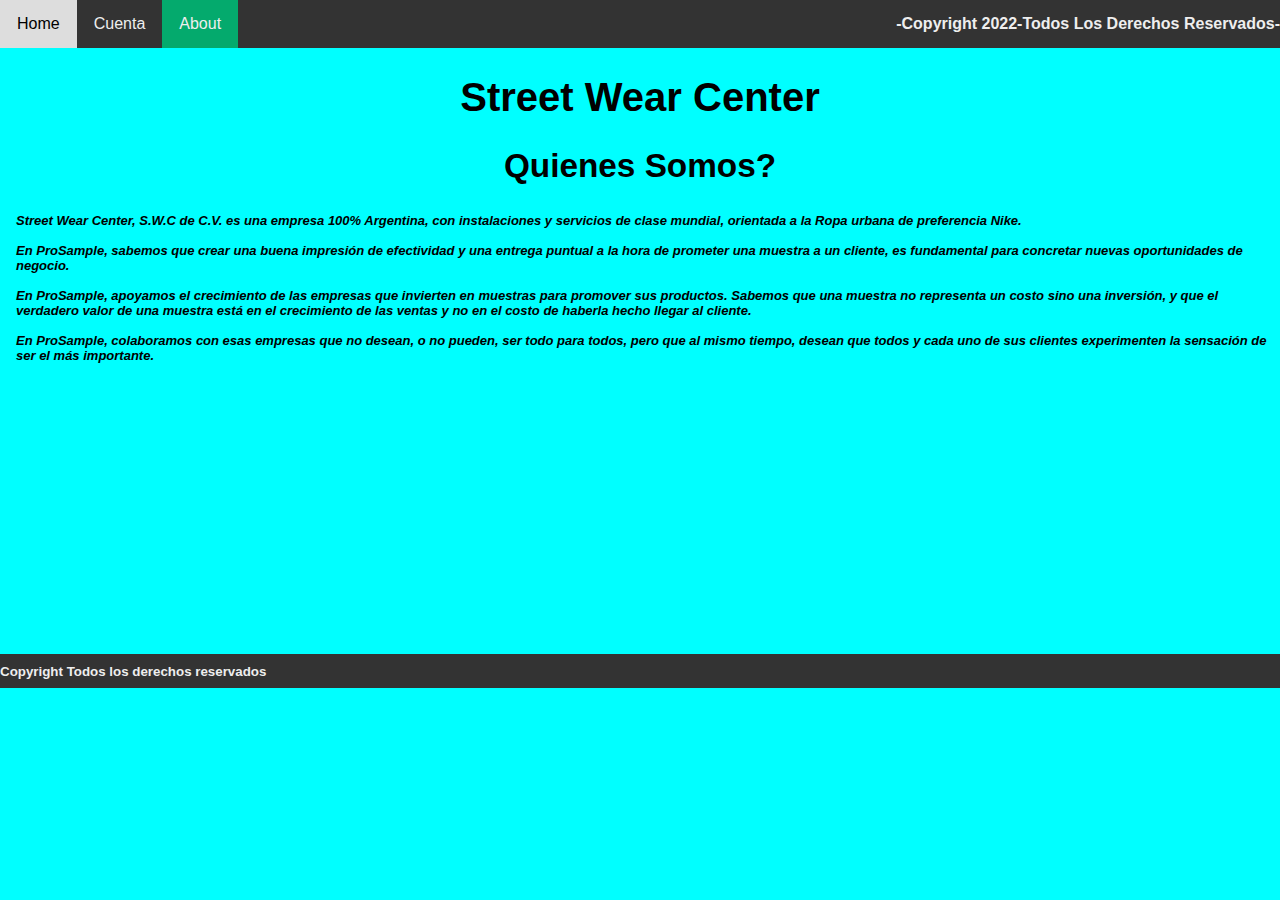
==== about.html @ abf3ae6c "Initial comimt" ====
<!DOCTYPE html>
<html lang="en">
<head>
    <meta charset="UTF-8">
    <meta http-equiv="X-UA-Compatible" content="IE=edge">
    <meta name="viewport" content="width=device-width, initial-scale=1.0">
    <link href="estilo.css" rel="stylesheet" type="text/css">
    <title>Street Wear Center</title>
</head>
<body>
    <header id="head">
        <nav id="topnav">
            <a href="index.html" id="home">Home</a>
            <a href="cuenta.html" id="news">Cuenta</a>
            <a href="about.html" id="about" class="active">About</a>
            <h4 id="Copyright">-Copyright 2022-Todos Los Derechos Reservados-</h4>
        </nav>
        <section id="top">
            <h1 id="title">Street Wear Center</h1>
            <h2 id="subtitle">Quienes Somos?</h2>
        </section>
        <section>
            <h4 id="quienes">Street Wear Center, S.W.C de C.V. es una empresa 100% Argentina, con instalaciones y servicios de clase mundial, orientada a la Ropa urbana de preferencia Nike.<br>
                <br>
                En ProSample, sabemos que crear una buena impresión de efectividad y una entrega puntual a la hora de prometer una muestra a un cliente, es fundamental para  concretar nuevas oportunidades de negocio.<br>
                <br>
                En ProSample, apoyamos el crecimiento de las empresas que invierten en muestras para promover sus productos. Sabemos que una muestra no representa un costo sino una inversión, y que el verdadero valor de una muestra está en el crecimiento de las ventas y no en el costo de haberla hecho llegar al cliente.<br>
                <br>
                En ProSample, colaboramos con esas empresas que no desean, o no pueden, ser todo para todos, pero que al mismo tiempo, desean que todos y cada uno de sus clientes experimenten la sensación de ser el más importante.
                <br>                                                                                                                                                                                                                          </h4>
        </section>
    </header>
    <section>
        <div>
            <h1 id="aasdas">aaaaaaaaa</h1>
            <h1 id="aasdas">aaaaaaaaa</h1>
            <h1 id="aasdas">aaaaaaaaa</h1>      
            <h1 id="aasdas">aaaaaaaaa</h1>     

        </div>
    </section>
    <br>
    <br>
    <footer>
        <section id="topnav">
            <h1 id="footer1">Copyright Todos los derechos reservados</h1>
        </section>
    </footer>
</body>
</html>
---- estilo.css ----
body {
    margin: 0%;
    font-family: 'Segoe UI', Tahoma, Geneva, Verdana, sans-serif;
    background-color: cyan;
}

#topnav {
    overflow: hidden;
    background-color: #333;
}

#topnav a {
    float: left;
    padding: 15px 17px;
    color: #eee;
    text-align: center;
    text-decoration: none;
    font-size: medium;
    text-shadow: black 6pxa;
}

#topnav a:hover{
    background-color: #ddd;
    color: #000;
}
#topnav a.active{
    background-color: #04aa6d;
    color: #eee;
}

#Copyright{
    color: #eee;
    text-align: right;
    overflow: hidden;
    margin: 0px;
    margin-top: 15px;
}


#title {
    
    font-size: 30pt;
    text-align: center;
}

#subtitle {
    font-size: 25pt;
    text-align: center;
}
#quienes {
    font-size: small;
    padding-left: 16px;
    font-family: 'Segoe UI', Tahoma, Geneva, Verdana, sans-serif;
    font-style: italic;
}

#sapatilla1 {
    width: 50px;
    box-sizing: border-box;
    display: inline-block;
    margin:auto;
}

#sapatilla2{
    width: 50px;
    box-sizing: border-box;
    display: inline-block;
    margin:auto;
}
#sapatilla3 {
    width: 75px;
    box-sizing: border-box;
    display: inline-block;
    margin:auto;
}

#zapa{
    font-family: 'Segoe UI', Tahoma, Geneva, Verdana, sans-serif;
    background-color: #333;
    color: #eee;
    border-radius: 10px;
    padding: 5px;
    width: 300;
    height: 50;
    text-align: center;
    box-shadow: 15px black;
}
#zapa1 {
    display: inline-block;
    padding: 5px;
    width: 400px;
    height: 400px;
    margin-left: 50px;
}
#zapa2 {
    display: inline-block;
    padding: 5px;
    width: 400px;
    height: 400px;
}
#zapa3 {
    display: inline-block;
    padding: 5px;
    width: 400px;
    height: 400px;
}

#footer1 {
    color: #eee;
    font-size: 10pt;
    margin-top: 10px;
    float: left;
    box-sizing: border-box;
}
#aasdas {
    color:cyan;
}
#precio {
    font-family: 'Segoe UI', Tahoma, Geneva, Verdana, sans-serif;
    background-color: #333;
    color: #eee;
    border-radius: 10px;
    padding: 5px;
    width: 300;
    height: 50;
    margin: 0px;
    text-align: center;
}
#pag {
    text-align: center;
}
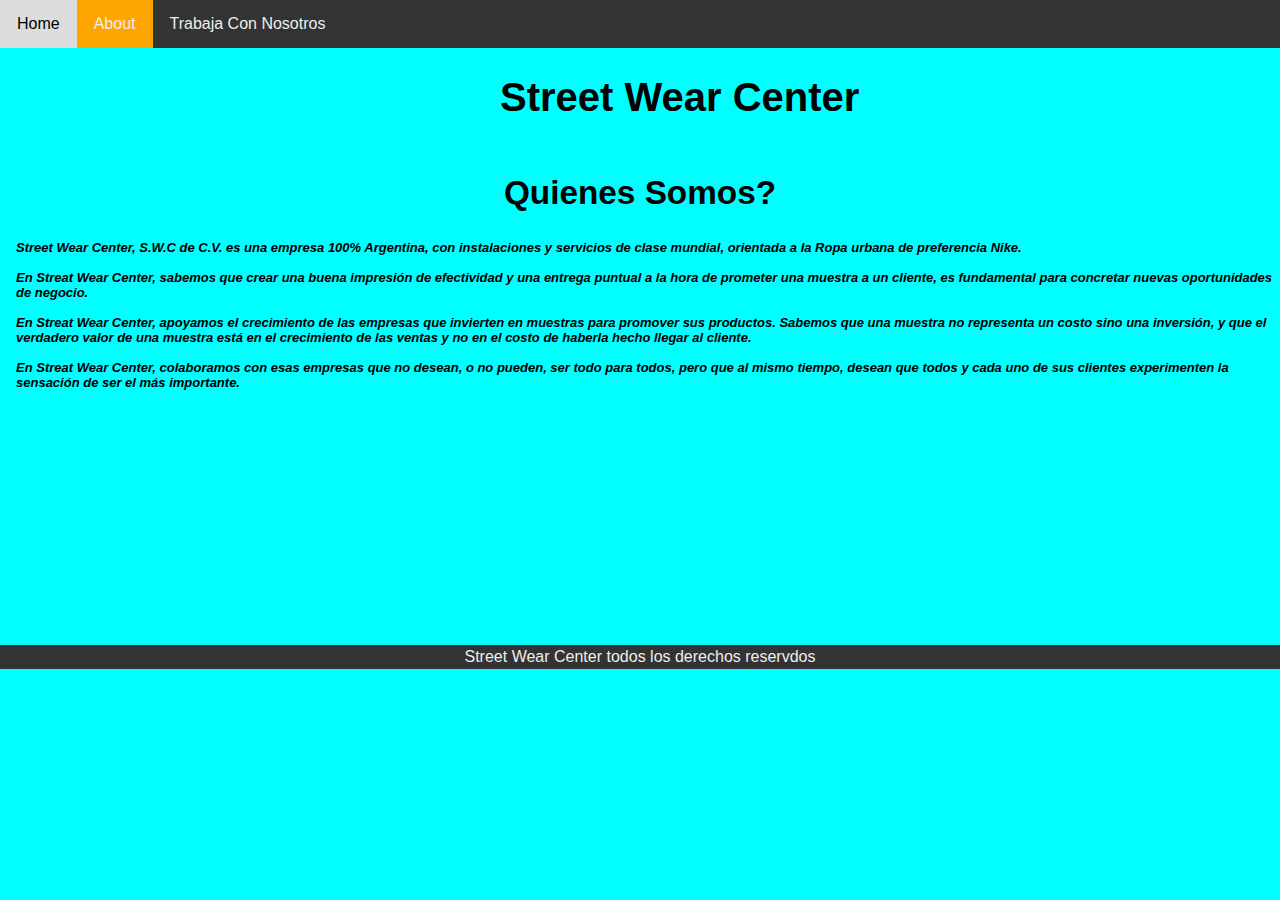
==== commit dd829403: "Initial Commit" ====
--- a/about.html
+++ b/about.html
@@ -11,9 +11,8 @@
     <header id="head">
         <nav id="topnav">
             <a href="index.html" id="home">Home</a>
-            <a href="cuenta.html" id="news">Cuenta</a>
             <a href="about.html" id="about" class="active">About</a>
-            <h4 id="Copyright">-Copyright 2022-Todos Los Derechos Reservados-</h4>
+            <a href="Formulario.html" id="form">Trabaja Con Nosotros</a>
         </nav>
         <section id="top">
             <h1 id="title">Street Wear Center</h1>
@@ -22,29 +21,25 @@
         <section>
             <h4 id="quienes">Street Wear Center, S.W.C de C.V. es una empresa 100% Argentina, con instalaciones y servicios de clase mundial, orientada a la Ropa urbana de preferencia Nike.<br>
                 <br>
-                En ProSample, sabemos que crear una buena impresión de efectividad y una entrega puntual a la hora de prometer una muestra a un cliente, es fundamental para  concretar nuevas oportunidades de negocio.<br>
+                En Streat Wear Center, sabemos que crear una buena impresión de efectividad y una entrega puntual a la hora de prometer una muestra a un cliente, es fundamental para  concretar nuevas oportunidades de negocio.<br>
                 <br>
-                En ProSample, apoyamos el crecimiento de las empresas que invierten en muestras para promover sus productos. Sabemos que una muestra no representa un costo sino una inversión, y que el verdadero valor de una muestra está en el crecimiento de las ventas y no en el costo de haberla hecho llegar al cliente.<br>
+                En Streat Wear Center, apoyamos el crecimiento de las empresas que invierten en muestras para promover sus productos. Sabemos que una muestra no representa un costo sino una inversión, y que el verdadero valor de una muestra está en el crecimiento de las ventas y no en el costo de haberla hecho llegar al cliente.<br>
                 <br>
-                En ProSample, colaboramos con esas empresas que no desean, o no pueden, ser todo para todos, pero que al mismo tiempo, desean que todos y cada uno de sus clientes experimenten la sensación de ser el más importante.
+                En Streat Wear Center, colaboramos con esas empresas que no desean, o no pueden, ser todo para todos, pero que al mismo tiempo, desean que todos y cada uno de sus clientes experimenten la sensación de ser el más importante.
                 <br>                                                                                                                                                                                                                          </h4>
         </section>
     </header>
     <section>
         <div>
-            <h1 id="aasdas">aaaaaaaaa</h1>
-            <h1 id="aasdas">aaaaaaaaa</h1>
-            <h1 id="aasdas">aaaaaaaaa</h1>      
-            <h1 id="aasdas">aaaaaaaaa</h1>     
+            <h1 id="aasdas" style="color: cyan;">aaaaaaaaa</h1>
+            <h1 id="aasdas" style="color: cyan;">aaaaaaaaa</h1>
+            <h1 id="aasdas" style="color: cyan;">aaaaaaaaa</h1>      
+            <h1 id="aasdas" style="color: cyan;">aaaaaaaaa</h1>     
 
         </div>
     </section>
-    <br>
-    <br>
-    <footer>
-        <section id="topnav">
-            <h1 id="footer1">Copyright Todos los derechos reservados</h1>
-        </section>
+    <footer class="nashe">
+        <p class="nashent">Street Wear Center todos los derechos reservdos</p>
     </footer>
 </body>
 </html>--- a/estilo.css
+++ b/estilo.css
@@ -1,15 +1,18 @@
+/*Define el colol, el margen y la tipografia del body*/  
 body {
-    margin: 0%;
-    font-family: 'Segoe UI', Tahoma, Geneva, Verdana, sans-serif;
-    background-color: cyan;
-}
-
-#topnav {
+margin: 0%;
+font-family: 'Segoe UI', Tahoma, Geneva, Verdana, sans-serif;
+background-color: cyan;
+}
+/*Fin de la definicion del body*/  
+
+/*Agrega la barra de navegacion y sus respectivos colores*/
+    #topnav {
     overflow: hidden;
     background-color: #333;
-}
-
-#topnav a {
+    }
+
+    #topnav a {
     float: left;
     padding: 15px 17px;
     color: #eee;
@@ -17,115 +20,204 @@
     text-decoration: none;
     font-size: medium;
     text-shadow: black 6pxa;
-}
-
-#topnav a:hover{
+    }
+
+    #topnav a:hover{
     background-color: #ddd;
     color: #000;
-}
-#topnav a.active{
-    background-color: #04aa6d;
-    color: #eee;
-}
-
-#Copyright{
+    cursor: pointer;
+    transition: .3s ease all;
+    }
+    #topnav a.active{
+    background-color: orange;
+    color: #eee;
+    }
+
+    #Copyright{
     color: #eee;
     text-align: right;
     overflow: hidden;
     margin: 0px;
     margin-top: 15px;
-}
-
-
-#title {
-    
-    font-size: 30pt;
-    text-align: center;
-}
-
-#subtitle {
-    font-size: 25pt;
-    text-align: center;
-}
-#quienes {
-    font-size: small;
-    padding-left: 16px;
-    font-family: 'Segoe UI', Tahoma, Geneva, Verdana, sans-serif;
-    font-style: italic;
-}
-
-#sapatilla1 {
-    width: 50px;
-    box-sizing: border-box;
-    display: inline-block;
-    margin:auto;
-}
-
-#sapatilla2{
-    width: 50px;
-    box-sizing: border-box;
-    display: inline-block;
-    margin:auto;
-}
-#sapatilla3 {
-    width: 75px;
-    box-sizing: border-box;
-    display: inline-block;
-    margin:auto;
-}
-
-#zapa{
-    font-family: 'Segoe UI', Tahoma, Geneva, Verdana, sans-serif;
-    background-color: #333;
-    color: #eee;
-    border-radius: 10px;
-    padding: 5px;
-    width: 300;
-    height: 50;
-    text-align: center;
-    box-shadow: 15px black;
-}
-#zapa1 {
-    display: inline-block;
-    padding: 5px;
-    width: 400px;
-    height: 400px;
-    margin-left: 50px;
-}
-#zapa2 {
-    display: inline-block;
-    padding: 5px;
-    width: 400px;
-    height: 400px;
-}
-#zapa3 {
-    display: inline-block;
-    padding: 5px;
-    width: 400px;
-    height: 400px;
-}
-
-#footer1 {
-    color: #eee;
-    font-size: 10pt;
-    margin-top: 10px;
-    float: left;
-    box-sizing: border-box;
-}
-#aasdas {
-    color:cyan;
-}
-#precio {
-    font-family: 'Segoe UI', Tahoma, Geneva, Verdana, sans-serif;
-    background-color: #333;
-    color: #eee;
-    border-radius: 10px;
-    padding: 5px;
-    width: 300;
-    height: 50;
-    margin: 0px;
-    text-align: center;
-}
+    }
+/*Fin de la barra de navegacion*/
+
+/*Define el titulo y sus variantes, tambien se define el quienes somos del abaout.html*/
+        #title {
+        font-size: 30pt;
+        text-align: center;
+        transition: .3s ease all;
+        display:inline-block;
+        align-items: center;
+        justify-content: center;
+        margin-left: 500px;
+        }
+
+        #title:hover{
+        color: orange;
+        transform: scale(1.2);
+        }
+
+        #subtitle {
+        font-size: 25pt;
+        text-align: center;
+        }
+        #quienes {
+        font-size: small;
+        padding-left: 16px;
+        font-family: 'Segoe UI', Tahoma, Geneva, Verdana, sans-serif;
+        font-style: italic;
+        }
+/*Fin de la definicion del titulo y quienes somos*/
+
+
+/*Define las zapatillas y sus respectivos textos de cada una incluyendo los precios*/
+            #productos1 {
+            width: 50px;
+            box-sizing: border-box;
+            display: inline-block;
+            margin:auto;
+            }
+
+            #productos2{
+            width: 50px;
+            box-sizing: border-box;
+            display: inline-block;
+            margin:auto;
+            }
+
+            #productos3 {
+            width: 75px;
+            box-sizing: border-box;
+            display: inline-block;
+            margin:auto;
+            }       
+
+            #producto{
+            font-family: 'Segoe UI', Tahoma, Geneva, Verdana, sans-serif;
+            background-color: #333;
+            color: #eee;
+            border-radius: 10px;
+            padding: 5px;
+            width: 300;
+            height: 50;
+            text-align: center;
+            box-shadow: 15px black;
+            }
+            #producto1 {
+            display: inline-block;
+            padding: 5px;
+            width: 400px;
+            height: 400px;
+            margin-left: 50px;
+            }
+            #producto2 {
+            display: inline-block;
+            padding: 5px;
+            width: 400px;
+            height: 400px;
+            }
+            #producto3 {
+            display: inline-block;
+            padding: 5px;
+            width: 400px;
+            height: 400px;
+            }
+
+            #precio {
+            font-family: 'Segoe UI', Tahoma, Geneva, Verdana, sans-serif;
+            background-color: #333;
+            color: #eee;
+            border-radius: 10px;
+            padding: 5px;
+            width: 300;
+            height: 50;
+            margin: 0px;
+            text-align: center;
+            }
+/*Fin de la definicion de las zapatillas*/
 #pag {
     text-align: center;
 }
+/*Define los botones y cuando se selecciona */
+            #contenedor-botones {
+            background-color: #333;
+            color: #eee;
+            padding: 7px;
+            width: 300;
+            height: 50;
+            margin: 10px;
+            margin-left: 100px;
+            text-align: center;
+            position: relative;
+            overflow: hidden;
+            border-radius: 10px;
+            display: inline-block;
+            align-items: center;
+            justify-content: center;
+            border: none;
+            cursor: pointer;
+            text-transform: uppercase;
+            transition: .3s ease all;
+            }
+            #contenedor-botones:hover {
+            background-color: orange;
+            }
+/*Fin de la definicon de los botones */
+
+
+/*Define el texto de tu cuenta y la opcion de el mail y la password*/
+                #acs{
+                text-align: center;
+                }
+
+                #mail {
+                margin: 0px;
+                padding: 0px;
+                text-align: center;
+                }   
+
+                #mail1 {
+                margin: 0px;
+                margin-top: 5px;
+                padding: 0px;
+                text-align: center;
+                }
+
+                #email {
+                margin-left: 600px;
+                align-items: center;
+                justify-content: center;
+                    }
+
+                #pass{
+                margin-left: 600px;
+                align-items: center;
+                justify-content: center;
+                }
+/*FIN DE LA DEFINICON*/
+.nashe {
+    background-color: #333;
+    margin: 0%;
+}
+.nashent{
+    text-align: center;
+    color: #eee;
+    opacity: 1;
+    padding: 3px;
+    margin: 0%;
+}
+/*COSAS AGREGADAS POST DEFINICION*/
+
+body ::-webkit-scrollbar {
+    width: 7px;
+    background-color: #333;
+}
+
+#messi {
+    transition: .3s ease all;
+}
+
+#messi:hover {
+    transform: scale(1.1);
+}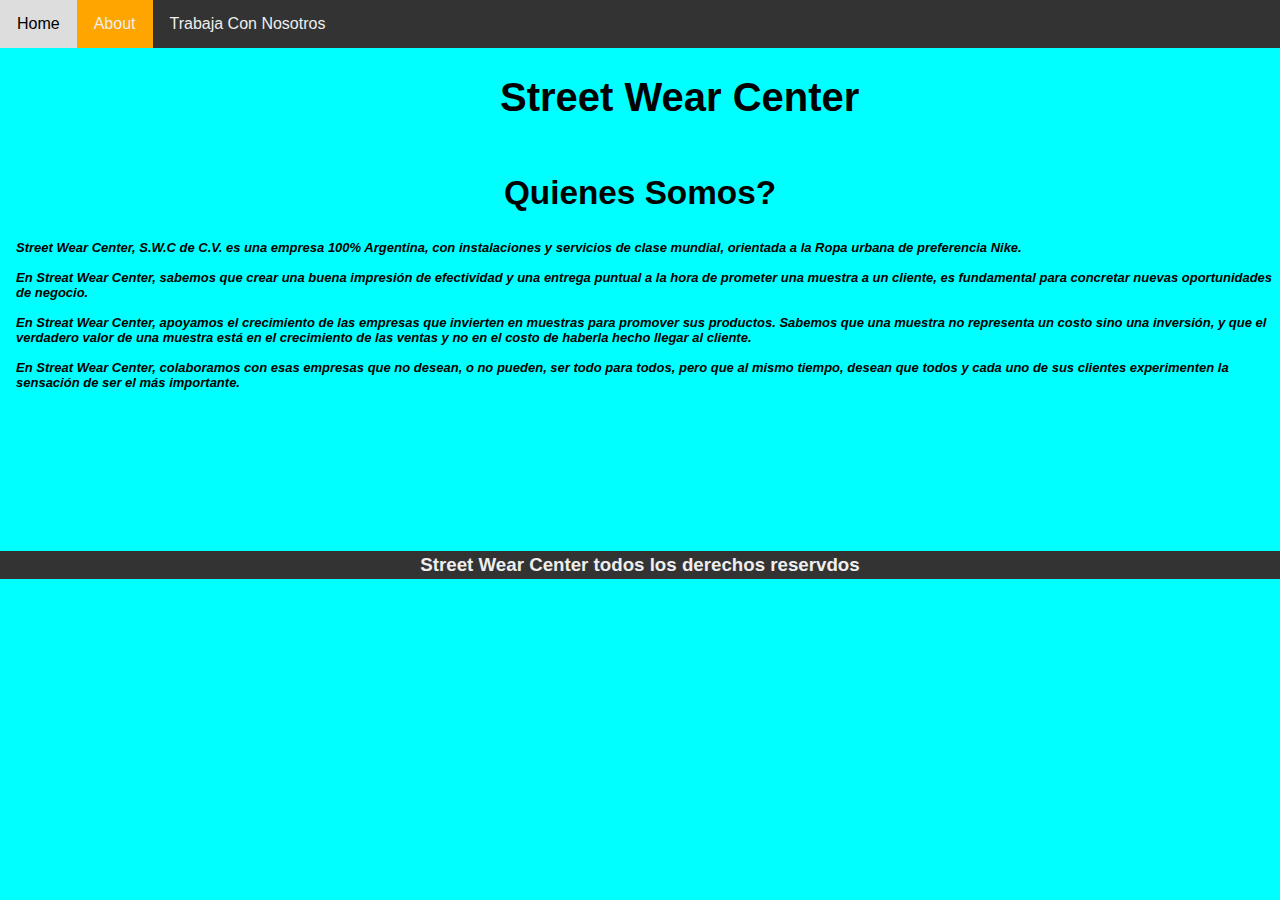
==== commit 8bffbc64: "Initial Commit" ====
--- a/about.html
+++ b/about.html
@@ -29,17 +29,17 @@
                 <br>                                                                                                                                                                                                                          </h4>
         </section>
     </header>
-    <section>
-        <div>
-            <h1 id="aasdas" style="color: cyan;">aaaaaaaaa</h1>
-            <h1 id="aasdas" style="color: cyan;">aaaaaaaaa</h1>
-            <h1 id="aasdas" style="color: cyan;">aaaaaaaaa</h1>      
-            <h1 id="aasdas" style="color: cyan;">aaaaaaaaa</h1>     
+    <br>
+    <br>
+    <br>
+    <br>
+    <br>
+    <br>
+    <br>
+    <br>
 
-        </div>
-    </section>
     <footer class="nashe">
-        <p class="nashent">Street Wear Center todos los derechos reservdos</p>
+        <h3 class="nashent">Street Wear Center todos los derechos reservdos</h3>
     </footer>
 </body>
 </html>--- a/estilo.css
+++ b/estilo.css
@@ -3,6 +3,10 @@
 margin: 0%;
 font-family: 'Segoe UI', Tahoma, Geneva, Verdana, sans-serif;
 background-color: cyan;
+}
+body ::-webkit-scrollbar {
+    width: 7px;
+    background-color: #333;
 }
 /*Fin de la definicion del body*/  
 
@@ -68,6 +72,13 @@
         font-family: 'Segoe UI', Tahoma, Geneva, Verdana, sans-serif;
         font-style: italic;
         }
+        #messi {
+            transition: .3s ease all;
+        }
+        
+        #messi:hover {
+            transform: scale(1.1);
+        }
 /*Fin de la definicion del titulo y quienes somos*/
 
 
@@ -87,7 +98,7 @@
             }
 
             #productos3 {
-            width: 75px;
+            width: 50%;
             box-sizing: border-box;
             display: inline-block;
             margin:auto;
@@ -99,7 +110,7 @@
             color: #eee;
             border-radius: 10px;
             padding: 5px;
-            width: 300;
+            width: 100%;
             height: 50;
             text-align: center;
             box-shadow: 15px black;
@@ -107,21 +118,21 @@
             #producto1 {
             display: inline-block;
             padding: 5px;
-            width: 400px;
-            height: 400px;
+            width: 300px;
+            height: 300px
             margin-left: 50px;
             }
             #producto2 {
             display: inline-block;
             padding: 5px;
-            width: 400px;
-            height: 400px;
+            width: 300px;
+            height: 300px;
             }
             #producto3 {
             display: inline-block;
             padding: 5px;
-            width: 400px;
-            height: 400px;
+            width: 300px;
+            height: 300px;
             }
 
             #precio {
@@ -130,7 +141,7 @@
             color: #eee;
             border-radius: 10px;
             padding: 5px;
-            width: 300;
+            width: 300px;
             height: 50;
             margin: 0px;
             text-align: center;
@@ -144,7 +155,7 @@
             background-color: #333;
             color: #eee;
             padding: 7px;
-            width: 300;
+            width: 300px;
             height: 50;
             margin: 10px;
             margin-left: 100px;
@@ -161,6 +172,7 @@
             transition: .3s ease all;
             }
             #contenedor-botones:hover {
+            transform: scale(1.1);
             background-color: orange;
             }
 /*Fin de la definicon de los botones */
@@ -208,16 +220,3 @@
     margin: 0%;
 }
 /*COSAS AGREGADAS POST DEFINICION*/
-
-body ::-webkit-scrollbar {
-    width: 7px;
-    background-color: #333;
-}
-
-#messi {
-    transition: .3s ease all;
-}
-
-#messi:hover {
-    transform: scale(1.1);
-}